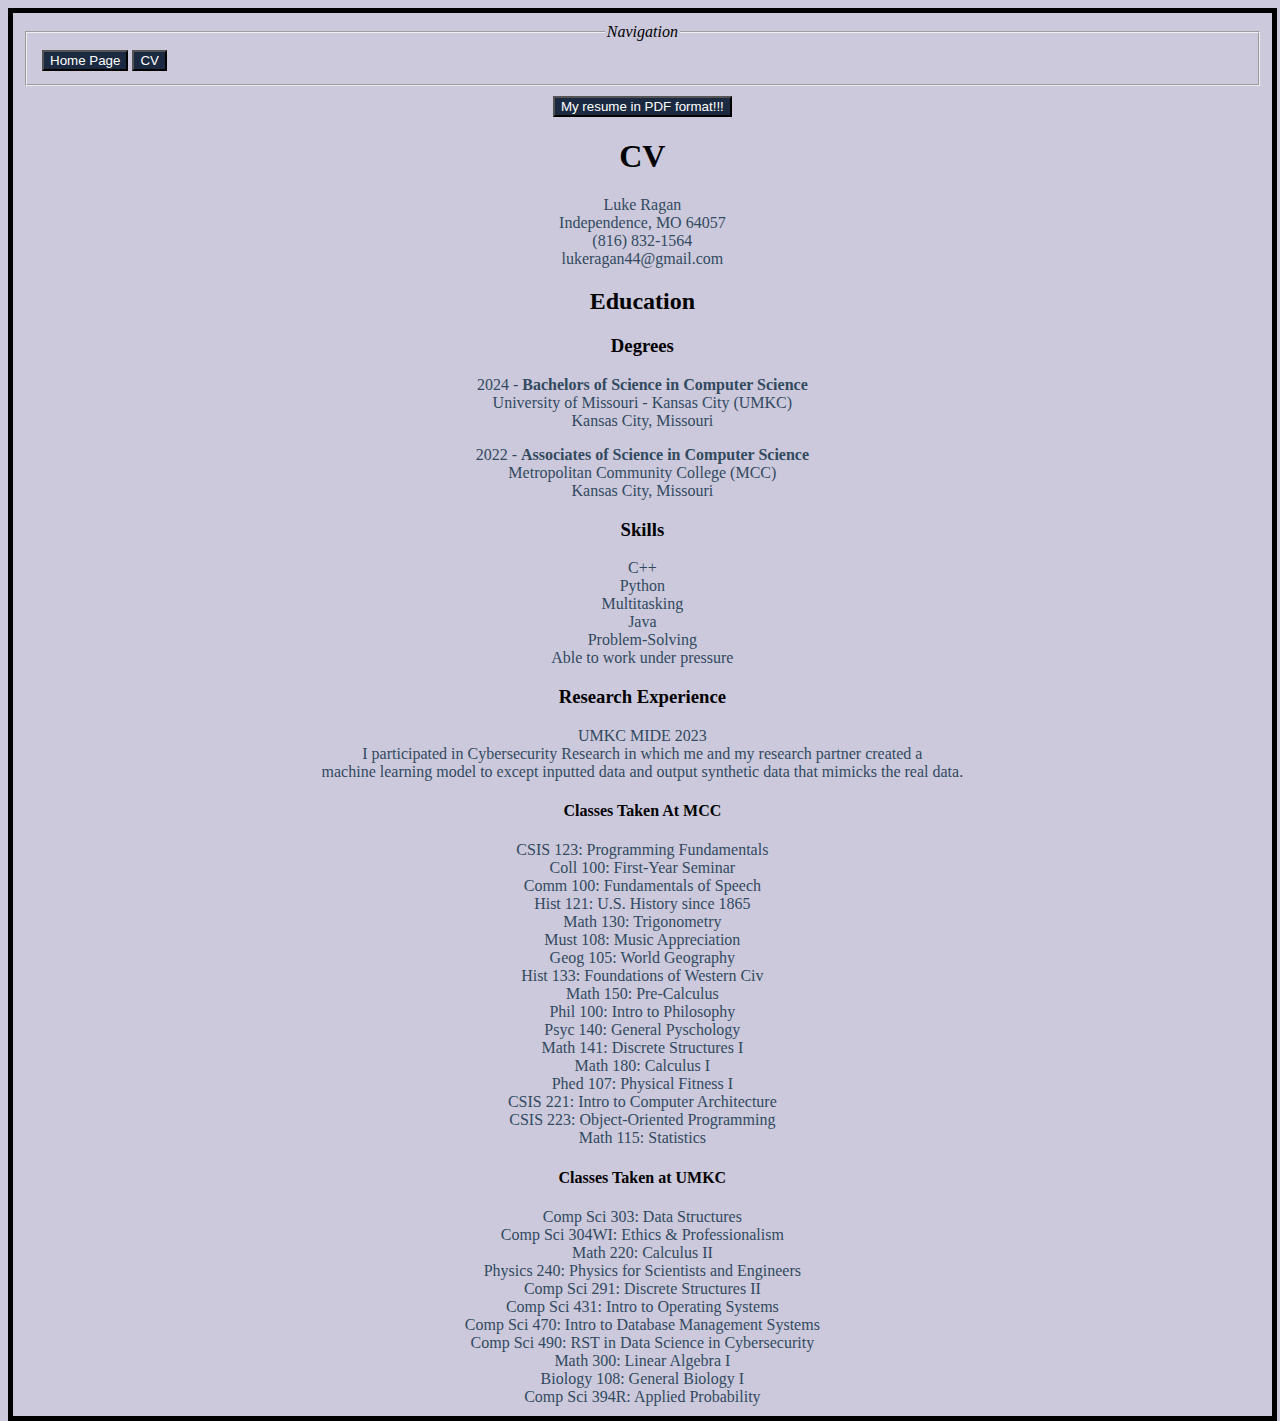
==== CV.html @ 5ff76521 "Initial commit" ====
<!DOCTYPE html>
<html>

<head>
  <meta charset="utf-8">
  <meta name="viewport" content="width=device-width">
  <title>replit</title>
  <link href="style.css" rel="stylesheet" type="text/css" />
</head>

<body style="background-color:#CCC9DC;">
  
  <div class = "cvthang">
    <div class = "navigationbarpt2">
      <fieldset>
        <legend>Navigation</legend>
        <table>
          <tr>
            <td> 
              <a href="/index.html"> 
                <button class = "homebuttonpt2"> 
                  Home Page 
                </button>
            </td>
            <td>
              <a href="/CV.html"> 
                <button class = "cvbuttonpt2">
                  CV 
                </button> 
              </a>
            </td>
          </tr>
        </table>
      </fieldset>
    </div>
    <div class ="pdflink">
      <a href="Luke Ragan - Resume August 2023.pdf"target ="_blank">
        <button class = "pdfresumebutton">
          My resume in PDF format!!!
        </button>
      </a>
    </div>
    <h1>
      CV
    </h1>
    <p class= "cvinfo">
      Luke Ragan
        <br>
          Independence, MO 64057
        </br>
          (816) 832-1564
        <br>
          lukeragan44@gmail.com
        </br>
    </p>

    <h2>
      Education
    </h2>
    <h3>
      Degrees
    </h3>

    <p class = "degreeinfo">
      2024 - <b>Bachelors of Science in Computer Science </b>
      <br>
        University of Missouri - Kansas City (UMKC)
      </br>
        Kansas City, Missouri
    </p>
    <p class = "degreeinfopt2">
      2022 - <b> Associates of Science in Computer Science </b>
        <br>
          Metropolitan Community College (MCC)
        </br>
          Kansas City, Missouri
    </p>
    <h3>
      Skills
    </h3>
    <p class = "skillinfo">
        C++
      <br>
        Python
      </br>
        Multitasking
      <br>
        Java
      </br>
        Problem-Solving
      <br>
        Able to work under pressure
    </p>

    <h3>
      Research Experience
    </h3>
    <p class = "researchinfo"> 
      UMKC MIDE 2023
        <br>
          I participated in Cybersecurity Research in which me and my                research partner created a
        </br>      
          machine learning model to except inputted data and output                 synthetic data that mimicks the real data.
        <br>
    </p>
    <h4>
        Classes Taken At MCC
      </h4>
    <div style = "color: #324A5F">
       CSIS 123: Programming Fundamentals
      </br>
       Coll 100: First-Year Seminar
      <br>
       Comm 100: Fundamentals of Speech
      </br>
       Hist 121: U.S. History since 1865
      <br>
       Math 130: Trigonometry
      </br>
       Must 108: Music Appreciation
      <br>
       Geog 105: World Geography
      </br>
       Hist 133: Foundations of Western Civ
      <br>
       Math 150: Pre-Calculus
      </br>
       Phil 100: Intro to Philosophy
      <br>
       Psyc 140: General Pyschology
      </br>
       Math 141: Discrete Structures I
      <br>
       Math 180: Calculus I
      </br>
       Phed 107: Physical Fitness I
      <br>
       CSIS 221: Intro to Computer Architecture
      </br>
       CSIS 223: Object-Oriented Programming
      <br>
       Math 115: Statistics
    </div>
    <h4>
        Classes Taken at UMKC
      </h4>
    <div class= "classestakenUMKC">
       Comp Sci 303: Data Structures
      <br>
       Comp Sci 304WI: Ethics & Professionalism
      </br>
       Math 220: Calculus II
      <br>
       Physics 240: Physics for Scientists and Engineers
      </br>
       Comp Sci 291: Discrete Structures II
      <br>
       Comp Sci 431: Intro to Operating Systems
      </br>
       Comp Sci 470: Intro to Database Management Systems
      <br>
       Comp Sci 490: RST in Data Science in Cybersecurity
      </br>
       Math 300: Linear Algebra I
      <br>
       Biology 108: General Biology I
      </br>
       Comp Sci 394R: Applied Probability
    </div>
  </div>
  <script src="script.js"></script>

  <script src="https://replit.com/public/js/replit-badge-v2.js" theme="dark" position="bottom-right"></script>
</body>

</html>
---- style.css ----
html {
  height: 100%;
  width: 100%;
}

.header {
  color: black;
  font-style: italic;
}
.navigationbar {
  font-style: oblique;
  text-align: center;
}

.wholethang {
  align-items: center;
  border: 5px solid;
  width: 98%;
  margin: auto;
  padding: 10px;
  text-align: center;
}

.cvthang {
  border: 5px solid;
  width: 98%;
  margin: auto;
  padding: 10px;
  text-align: center;
}

.cvinfo {
  color: #324A5F;
}

.bioinfo {
  color: #324A5F;
  font-size: 20px;
}

.homebutton {
  color: white;
  background-color: #1B2A41;
}

.cvbutton {
  color: white;
  background-color: #1B2A41;
}

.degreeinfo {
  color: #324A5F;
}

.degreeinfopt2 {
  color: #324A5F;
}

.skillinfo {
  color: #324A5F;
}

.researchinfo {
  color: #324A5F;
}

.navigationbarpt2 {
  font-style: oblique;
}

.homebuttonpt2 {
  color: white;
  background-color: #1B2A41;
}

.cvbuttonpt2 {
  color: white;
  background-color: #1B2A41;
}

.pdfresumebutton {
  color: white;
  background-color: #1B2A41;
  margin-top: 10px;
}

.picandbio {
  width: 65%;
  text-align:center;
}

.testclass {
  display: flex;
  align-items: center;
  justify-content: center;
}

.classestakenMCC {
  color: #324A5F;
}

.classestakenUMKC {
  color: #324A5F;
}
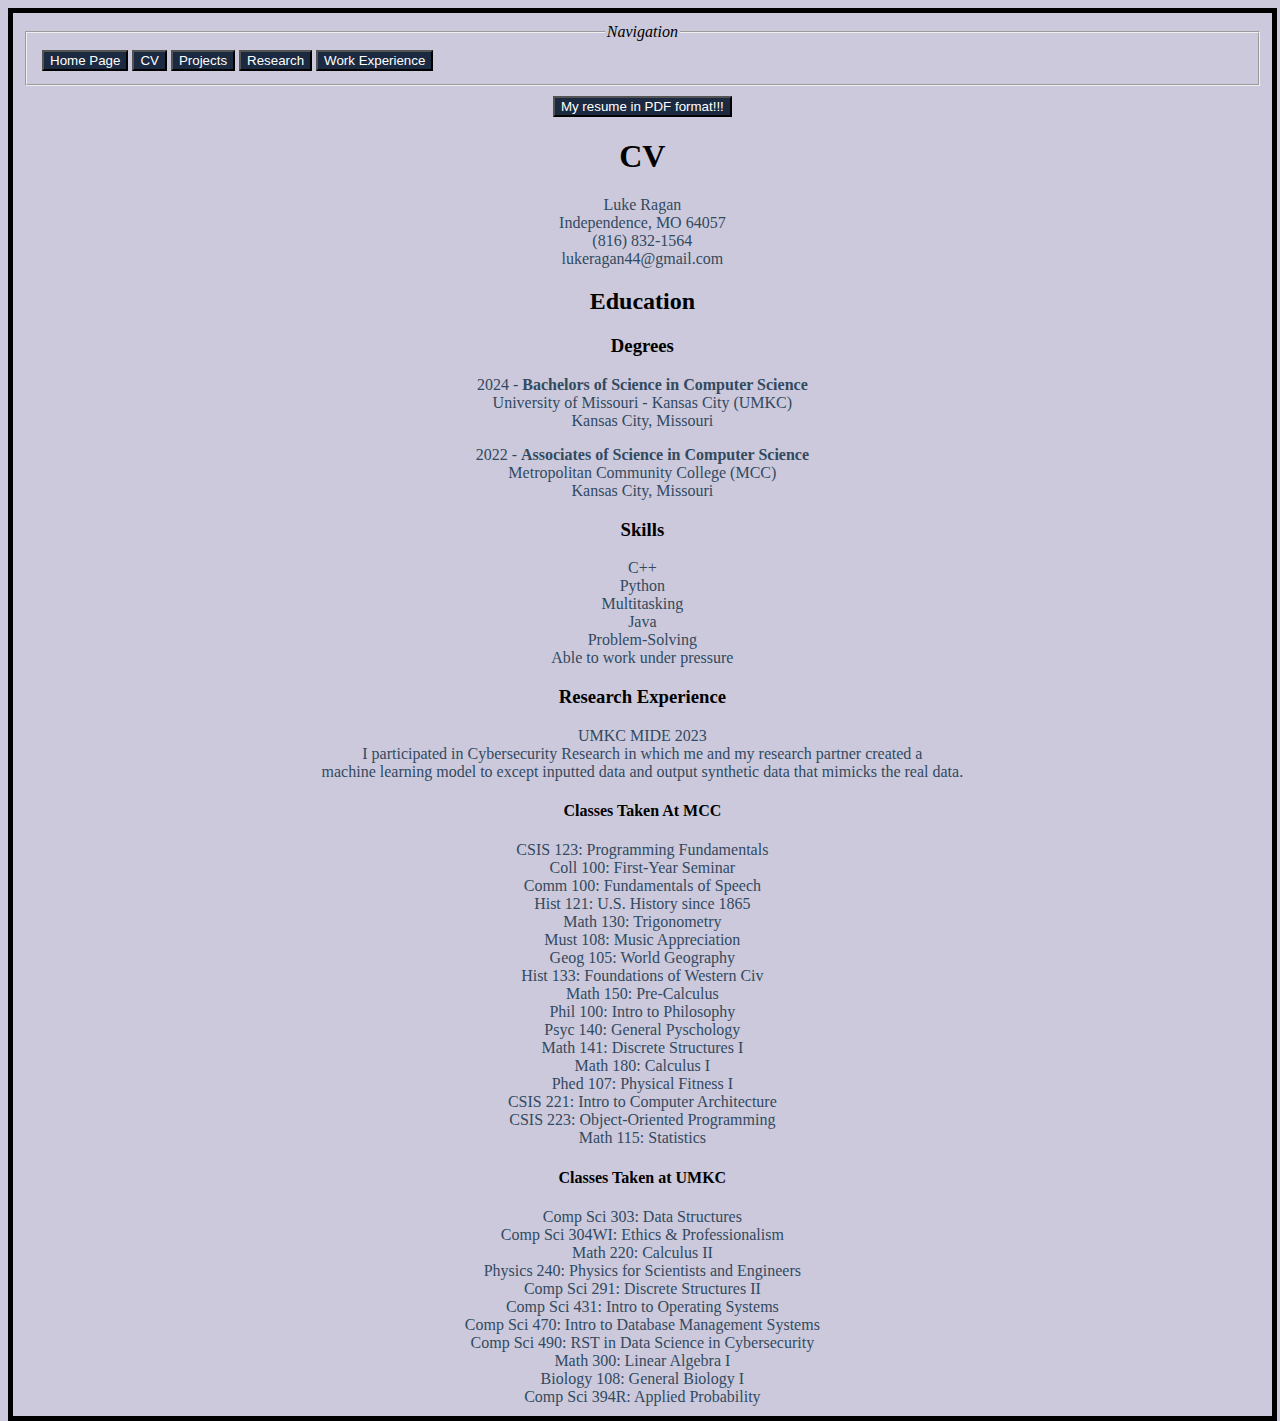
==== commit 970981aa: "added new tabs and made projects tab look pretty" ====
--- a/CV.html
+++ b/CV.html
@@ -26,6 +26,27 @@
               <a href="/CV.html"> 
                 <button class = "cvbuttonpt2">
                   CV 
+                </button> 
+              </a>
+            </td>
+            <td>
+              <a href="/Projects.html"> 
+                <button class = "projectsbutton">
+                  Projects 
+                </button> 
+              </a>
+            </td>
+            <td>
+              <a href="/Research.html"> 
+                <button class = "researchbutton">
+                  Research 
+                </button> 
+              </a>
+            </td>
+            <td>
+              <a href="/WorkExperience.html"> 
+                <button class = "workexperiencebutton">
+                  Work Experience
                 </button> 
               </a>
             </td>
--- a/style.css
+++ b/style.css
@@ -48,6 +48,21 @@
   background-color: #1B2A41;
 }
 
+.projectsbutton {
+  color: white;
+  background-color: #1B2A41;
+}
+
+.researchbutton {
+  color: white;
+  background-color: #1B2A41;
+}
+
+.workexperiencebutton {
+  color: white;
+  background-color: #1B2A41;
+}
+
 .degreeinfo {
   color: #324A5F;
 }
@@ -101,4 +116,121 @@
 
 .classestakenUMKC {
   color: #324A5F;
+}
+
+.allProjects {
+  display:flex;
+}
+
+.SOSBox {
+  position: relative;
+  width: 300px;
+  height: 300px;
+  display: flex;
+  justify-content: center;
+  align-items: center;
+  margin: 40px;
+  background: #060c21;
+  transition: 0.5s;
+}
+.SOSBox:hover {
+  height: 400px;
+}
+
+.SOSBox .SOSImgBox {
+  position: absolute;
+  top: 0;
+  left: 0;
+  width: 100%;
+  height: 100%;
+  padding: 10px;
+  box-sizing: border-box;
+}
+
+.SOSBox .SOSImgBox img {
+  max-width: 100%;
+  opacity: 0.1;
+  transition: 0.5s;
+}
+
+.SOSBox:hover .SOSImgBox img {
+  opacity: 1;
+}
+
+.SOSBox:before {
+  content: '';
+  position: absolute;
+  top: -2px;
+  left: -2px;
+  right: -2px;
+  bottom: -2px;
+  background: #fff;
+  z-index: -1;
+}
+
+.SOSBox:after {
+  content: '';
+  position: absolute;
+  top: -2px;
+  left: -2px;
+  right: -2px;
+  bottom: -2px;
+  background: #fff;
+  z-index: -2;
+  filter: blur(40px);
+}
+
+.SOSBox:before, .SOSBox:after {
+  background: linear-gradient(235deg, #89ff00, #010615, #00bcd4);
+}
+
+.SOSBox:nth-child(2):before, .SOSBox:nth-child(2):after {
+  background: linear-gradient(235deg, #ff005e, #010615, #fbff00);
+}
+
+.SOSBox:nth-child(3):before, .SOSBox:nth-child(3):after {
+  background: linear-gradient(235deg, #772aff, #010615, #2196f3);
+}
+.SOSBox:nth-child(4):before, .SOSBox:nth-child(4):after {
+  background: linear-gradient(235deg, blue, black, teal);
+}
+
+.SOSBox:nth-child(5):before, .SOSBox:nth-child(5):after {
+  background: linear-gradient(235deg, purple, black, pink);
+}
+
+.SOSBox .content{
+  position: absolute;
+  bottom: 0;
+  left: 10px;
+  right: 10px;
+  bottom: 10px;
+  height: 90px;
+  background: rgba(0,0,0,0.4);
+  display: flex;
+  justify-content: center;
+  align-items: center;
+  text-align: center;
+  opacity: 0;
+  transition: 0.5s;
+}
+
+.SOSBox:hover .content{
+  opacity: 1;
+}
+
+.SOSBox .content h2 {
+  font-size: 20px;
+  color: #fff;
+  font-weight: 500;
+  line-height: 20px;
+  letter-spacing: 1px;
+}
+
+.SOSBox .content h2 span {
+  font-size: 14px;
+  color: #fff;
+  font-weight: 200;
+  letter-spacing: 2px;
+
 }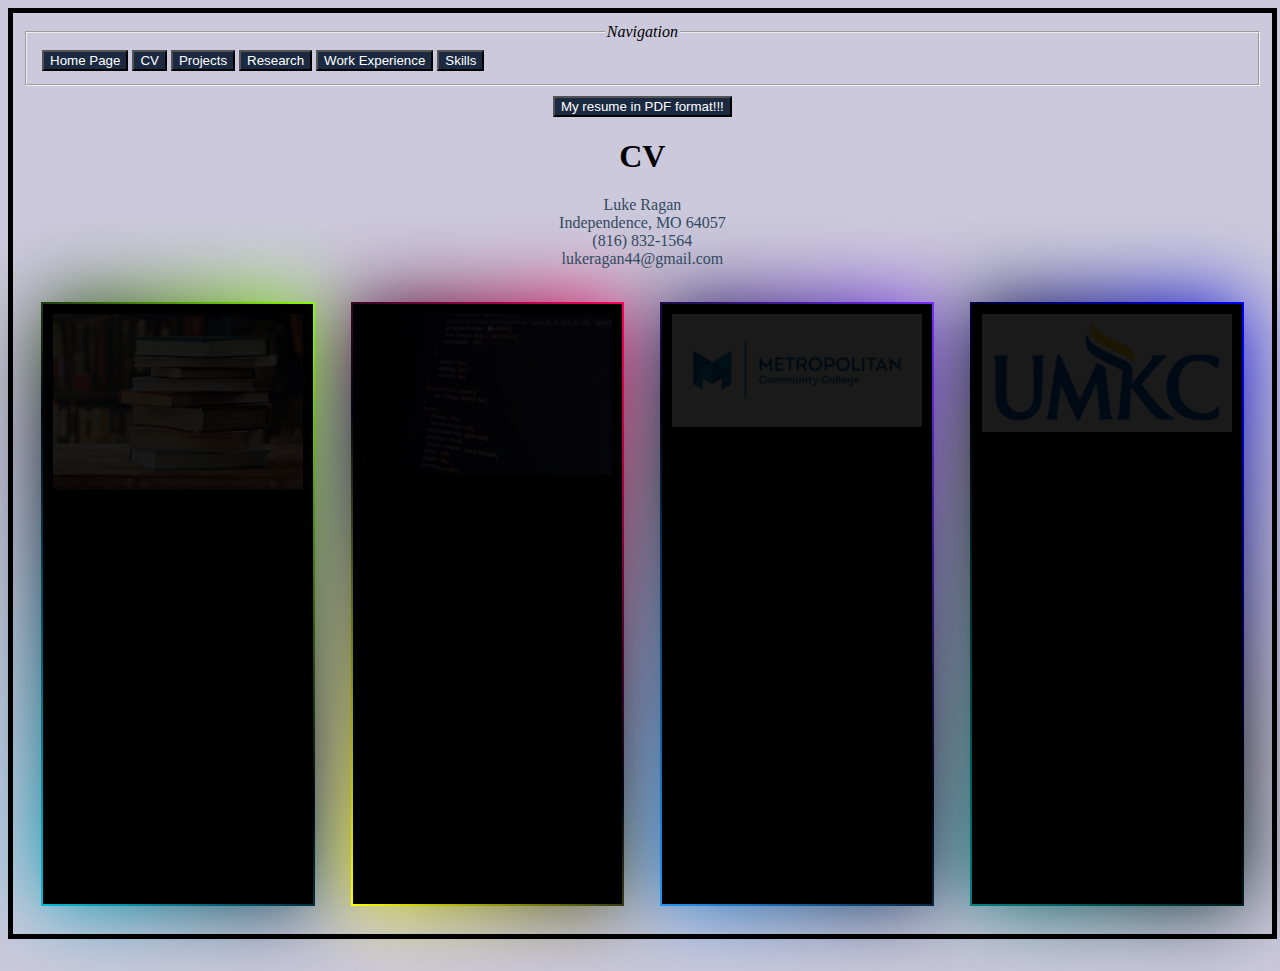
==== commit 32edc824: "added images and skills tab" ====
--- a/CV.html
+++ b/CV.html
@@ -50,6 +50,13 @@
                 </button> 
               </a>
             </td>
+            <td>
+              <a href="/skills.html"> 
+                <button class = "skillbutton">
+                  Skills
+                </button> 
+              </a>
+            </td>
           </tr>
         </table>
       </fieldset>
@@ -74,119 +81,95 @@
           lukeragan44@gmail.com
         </br>
     </p>
-
-    <h2>
-      Education
-    </h2>
-    <h3>
-      Degrees
-    </h3>
-
-    <p class = "degreeinfo">
-      2024 - <b>Bachelors of Science in Computer Science </b>
-      <br>
-        University of Missouri - Kansas City (UMKC)
-      </br>
-        Kansas City, Missouri
-    </p>
-    <p class = "degreeinfopt2">
-      2022 - <b> Associates of Science in Computer Science </b>
-        <br>
-          Metropolitan Community College (MCC)
-        </br>
-          Kansas City, Missouri
-    </p>
-    <h3>
-      Skills
-    </h3>
-    <p class = "skillinfo">
-        C++
-      <br>
-        Python
-      </br>
-        Multitasking
-      <br>
-        Java
-      </br>
-        Problem-Solving
-      <br>
-        Able to work under pressure
-    </p>
-
-    <h3>
-      Research Experience
-    </h3>
-    <p class = "researchinfo"> 
-      UMKC MIDE 2023
-        <br>
-          I participated in Cybersecurity Research in which me and my                research partner created a
-        </br>      
-          machine learning model to except inputted data and output                 synthetic data that mimicks the real data.
-        <br>
-    </p>
-    <h4>
-        Classes Taken At MCC
-      </h4>
-    <div style = "color: #324A5F">
-       CSIS 123: Programming Fundamentals
-      </br>
-       Coll 100: First-Year Seminar
-      <br>
-       Comm 100: Fundamentals of Speech
-      </br>
-       Hist 121: U.S. History since 1865
-      <br>
-       Math 130: Trigonometry
-      </br>
-       Must 108: Music Appreciation
-      <br>
-       Geog 105: World Geography
-      </br>
-       Hist 133: Foundations of Western Civ
-      <br>
-       Math 150: Pre-Calculus
-      </br>
-       Phil 100: Intro to Philosophy
-      <br>
-       Psyc 140: General Pyschology
-      </br>
-       Math 141: Discrete Structures I
-      <br>
-       Math 180: Calculus I
-      </br>
-       Phed 107: Physical Fitness I
-      <br>
-       CSIS 221: Intro to Computer Architecture
-      </br>
-       CSIS 223: Object-Oriented Programming
-      <br>
-       Math 115: Statistics
-    </div>
-    <h4>
-        Classes Taken at UMKC
-      </h4>
-    <div class= "classestakenUMKC">
-       Comp Sci 303: Data Structures
-      <br>
-       Comp Sci 304WI: Ethics & Professionalism
-      </br>
-       Math 220: Calculus II
-      <br>
-       Physics 240: Physics for Scientists and Engineers
-      </br>
-       Comp Sci 291: Discrete Structures II
-      <br>
-       Comp Sci 431: Intro to Operating Systems
-      </br>
-       Comp Sci 470: Intro to Database Management Systems
-      <br>
-       Comp Sci 490: RST in Data Science in Cybersecurity
-      </br>
-       Math 300: Linear Algebra I
-      <br>
-       Biology 108: General Biology I
-      </br>
-       Comp Sci 394R: Applied Probability
+    <div class ="allProjects">  
+    <div class="CVBox">
+        <div class = "CVImgBox"> 
+          <img src = "Image Folder/Screenshot 2023-12-06 154757.png">
+        </div>
+        <div class = "content">
+          <h2> Degrees <br><span>2024 - Bachelors of Science in Computer Science <br> University of Missouri - Kansas City (UMKC) <br> Kansas City, Missouri <br> 2022 - Associates of Science in Computer Science <br> Metropolitan Community College (MCC) <br> Kansas City, Missouri</span></h2>
+        </div>
+      </div>
+      <div class = "CVBox">
+        <div class = "CVImgBox">
+          <img src = "Image Folder/Screenshot 2023-12-06 154553.png">
+        </div>
+        <div class = "content">
+          <h2> Research Experience <br><span> UMKC MIDE 2023 I participated in Cybersecurity Research in which me and my research partner created a machine learning model to except inputted data and output synthetic data that mimicks the real data. </span></h2>
+        </div>
+      </div>
+      <div class = "CVBox">
+        <div class = "CVImgBox">
+          <img src = "Image Folder/Screenshot 2023-12-06 154126.png">
+        </div>
+        <div class = "content">
+          <h2> Classes Taken At MCC <br><span> 
+           CSIS 123: Programming Fundamentals
+          </br>
+           Coll 100: First-Year Seminar
+          <br>
+           Comm 100: Fundamentals of Speech
+          </br>
+           Hist 121: U.S. History since 1865
+          <br>
+           Math 130: Trigonometry
+          </br>
+           Must 108: Music Appreciation
+          <br>
+           Geog 105: World Geography
+          </br>
+           Hist 133: Foundations of Western Civ
+          <br>
+           Math 150: Pre-Calculus
+          </br>
+           Phil 100: Intro to Philosophy
+          <br>
+           Psyc 140: General Pyschology
+          </br>
+           Math 141: Discrete Structures I
+          <br>
+           Math 180: Calculus I
+          </br>
+           Phed 107: Physical Fitness I
+          <br>
+           CSIS 221: Intro to Computer Architecture
+          </br>
+           CSIS 223: Object-Oriented Programming
+          <br>
+           Math 115: Statistics
+          </span></h2>
+        </div>
+      </div>
+      <div class = "CVBox">
+        <div class = "CVImgBox">
+          <img src = "Image Folder/Screenshot 2023-12-06 154327.png">
+        </div>
+        <div class = "content">
+          <h2> Classes Taken at UMKC <br><span> 
+            Comp Sci 303: Data Structures
+            <br>
+             Comp Sci 304WI: Ethics & Professionalism
+            </br>
+             Math 220: Calculus II
+            <br>
+             Physics 240: Physics for Scientists and Engineers
+            </br>
+             Comp Sci 291: Discrete Structures II
+            <br>
+             Comp Sci 431: Intro to Operating Systems
+            </br>
+             Comp Sci 470: Intro to Database Management Systems
+            <br>
+             Comp Sci 490: RST in Data Science in Cybersecurity
+            </br>
+             Math 300: Linear Algebra I
+            <br>
+             Biology 108: General Biology I
+            </br>
+             Comp Sci 394R: Applied Probability
+          </span></h2>
+        </div>
+      </div>
     </div>
   </div>
   <script src="script.js"></script>
--- a/style.css
+++ b/style.css
@@ -63,6 +63,11 @@
   background-color: #1B2A41;
 }
 
+.skillbutton {
+  color: white;
+  background-color: #1B2A41;
+}
+
 .degreeinfo {
   color: #324A5F;
 }
@@ -121,11 +126,16 @@
 .allProjects {
   display:flex;
 }
+.allSkills {
+  display:flex;
+  flex-wrap: wrap;  /* Allow items to wrap onto multiple lines */
+  justify-content: space-around; /* Optional: Adjust the spacing between items */
+}
 
 .SOSBox {
   position: relative;
   width: 300px;
-  height: 300px;
+  height: 400px;
   display: flex;
   justify-content: center;
   align-items: center;
@@ -134,7 +144,7 @@
   transition: 0.5s;
 }
 .SOSBox:hover {
-  height: 400px;
+  height: 450px;
 }
 
 .SOSBox .SOSImgBox {
@@ -205,7 +215,7 @@
   left: 10px;
   right: 10px;
   bottom: 10px;
-  height: 90px;
+  height: 300px;
   background: rgba(0,0,0,0.4);
   display: flex;
   justify-content: center;
@@ -233,4 +243,318 @@
   font-weight: 200;
   letter-spacing: 2px;
 
+}
+
+.ResearchBox {
+  position: relative;
+  width: 96%;
+  height: 500px;
+  display: flex;
+  justify-content: center;
+  align-items: center;
+  margin: 40px;
+  background: #060c21;
+  transition: 0.5s;
+}
+
+.ResearchBox .ResearchBoxContent{
+  position: absolute;
+  bottom: 0;
+  left: 10px;
+  right: 10px;
+  bottom: 10px;
+  height: 90px;
+  background: rgba(0,0,0,0.4);
+  display: flex;
+  justify-content: center;
+  align-items: center;
+  text-align: center;
+  opacity: 0;
+  transition: 0.5s;
+  display: flex;
+}
+
+.ResearchBox:before {
+  content: '';
+  position: absolute;
+  top: -2px;
+  left: -2px;
+  right: -2px;
+  bottom: -2px;
+  background: #fff;
+  z-index: -1;
+}
+
+.ResearchBox:after {
+  content: '';
+  position: absolute;
+  top: -2px;
+  left: -2px;
+  right: -2px;
+  bottom: -2px;
+  background: #fff;
+  z-index: -2;
+  filter: blur(40px);
+}
+
+.ResearchBox:before, .ResearchBox:after {
+  background: linear-gradient(235deg, skyblue, #010615, yellow);
+}
+
+.ResearchBox .ResearchBoxContent h1 {
+  font-size: 20px;
+  color: white;
+  font-weight: 500;
+  line-height: 20px;
+  letter-spacing: 1px;
+}
+
+.ResearchBox .ResearchBoxContent h2 {
+  font-size: 20px;
+  color: white;
+  font-weight: 500;
+  line-height: 20px;
+  letter-spacing: 1px;
+}
+
+.ResearchBox .ResearchBoxContent p {
+  font-size: 14px;
+  color: white;
+  font-weight: 200;
+  letter-spacing: 2px;
+}
+
+.ResearchSummary {
+  margin: 30px;
+  display:flex;
+}
+
+.CVBox {
+  position: relative;
+  width: 400px;
+  height: 600px;
+  display: flex;
+  justify-content: center;
+  align-items: center;
+  margin: 20px;
+  background: black;
+  transition: 0.5s;
+}
+
+
+.CvBox:hover {
+  height: 600px;
+}
+
+.CVBox .CVImgBox {
+  position: absolute;
+  top: 0;
+  left: 0;
+  width: 100%;
+  height: 100%;
+  padding: 10px;
+  box-sizing: border-box;
+}
+
+.CVBox .CVImgBox img {
+  max-width: 100%;
+  opacity: 0.1;
+  transition: 0.5s;
+}
+
+.CVBox:hover .CVImgBox img {
+  opacity: 1;
+}
+
+.CVBox:before {
+  content: '';
+  position: absolute;
+  top: -2px;
+  left: -2px;
+  right: -2px;
+  bottom: -2px;
+  background: #fff;
+  z-index: -1;
+}
+
+.CVBox:after {
+  content: '';
+  position: absolute;
+  top: -2px;
+  left: -2px;
+  right: -2px;
+  bottom: -2px;
+  background: #fff;
+  z-index: -2;
+  filter: blur(40px);
+}
+
+.CVBox:before, .CVBox:after {
+  background: linear-gradient(235deg, #89ff00, #010615, #00bcd4);
+}
+
+.CVBox:nth-child(2):before, .CVBox:nth-child(2):after {
+  background: linear-gradient(235deg, #ff005e, #010615, #fbff00);
+}
+
+.CVBox:nth-child(3):before, .CVBox:nth-child(3):after {
+  background: linear-gradient(235deg, #772aff, #010615, #2196f3);
+}
+.CVBox:nth-child(4):before, .CVBox:nth-child(4):after {
+  background: linear-gradient(235deg, blue, black, teal);
+}
+
+.CVBox:nth-child(5):before, .CVBox:nth-child(5):after {
+  background: linear-gradient(235deg, purple, black, pink);
+}
+
+.CVBox .content{
+  position: absolute;
+  bottom: 0;
+  left: 10px;
+  right: 10px;
+  bottom: 10px;
+  height: 395px;
+  background: rgba(0,0,0,0.4);
+  display: flex;
+  justify-content: center;
+  align-items: center;
+  text-align: center;
+  opacity: 0;
+  transition: 0.5s;
+}
+
+.CVBox:hover .content{
+  opacity: 1;
+}
+
+.CVBox .content h2 {
+  font-size: 20px;
+  color: #fff;
+  font-weight: 500;
+  line-height: 20px;
+  letter-spacing: 1px;
+}
+
+.CVBox .content h2 span {
+  font-size: 14px;
+  color: #fff;
+  font-weight: 200;
+  letter-spacing: 2px;
+
+}
+
+.SkillBox {
+  position: relative;
+  width: 400px;
+  height: 500px;
+  display: flex;
+  justify-content: center;
+  align-items: center;
+  margin: 20px;
+  background: black;
+  transition: 0.5s;
+}
+
+
+.SkillBox:hover {
+  height: 600px;
+}
+
+.SkillBox .SkillImgBox {
+  position: absolute;
+  top: 0;
+  left: 0;
+  width: 100%;
+  height: 100%;
+  padding: 10px;
+  box-sizing: border-box;
+}
+
+.SkillBox .SkillImgBox img {
+  max-width: 100%;
+  opacity: 0.1;
+  transition: 0.5s;
+}
+
+.SkillBox:hover .SkillImgBox img {
+  opacity: 1;
+}
+
+.SkillBox:before {
+  content: '';
+  position: absolute;
+  top: -2px;
+  left: -2px;
+  right: -2px;
+  bottom: -2px;
+  background: #fff;
+  z-index: -1;
+}
+
+.SkillBox:after {
+  content: '';
+  position: absolute;
+  top: -2px;
+  left: -2px;
+  right: -2px;
+  bottom: -2px;
+  background: #fff;
+  z-index: -2;
+  filter: blur(40px);
+}
+
+.SkillBox:before, .SkillBox:after {
+  background: linear-gradient(235deg, #89ff00, #010615, #00bcd4);
+}
+
+.SkillBox:nth-child(2):before, .SkillBox:nth-child(2):after {
+  background: linear-gradient(235deg, #ff005e, #010615, #fbff00);
+}
+
+.SkillBox:nth-child(3):before, .SkillBox:nth-child(3):after {
+  background: linear-gradient(235deg, #772aff, #010615, #2196f3);
+}
+.SkillBox:nth-child(4):before, .SkillBox:nth-child(4):after {
+  background: linear-gradient(235deg, blue, black, teal);
+}
+
+.SkillBox:nth-child(5):before, .SkillBox:nth-child(5):after {
+  background: linear-gradient(235deg, purple, black, pink);
+}
+
+.SkillBox .content{
+  position: absolute;
+  bottom: 0;
+  left: 10px;
+  right: 10px;
+  bottom: 10px;
+  height: 250px;
+  background: rgba(0,0,0,0.4);
+  display: flex;
+  justify-content: center;
+  align-items: center;
+  text-align: center;
+  opacity: 0;
+  transition: 0.5s;
+}
+
+.SkillBox:hover .content{
+  opacity: 1;
+}
+
+.SkillBox .content h2 {
+  font-size: 20px;
+  color: #fff;
+  font-weight: 500;
+  line-height: 20px;
+  letter-spacing: 1px;
+}
+
+.SkillBox .content h2 span {
+  font-size: 14px;
+  color: #fff;
+  font-weight: 200;
+  letter-spacing: 2px;
+
 }